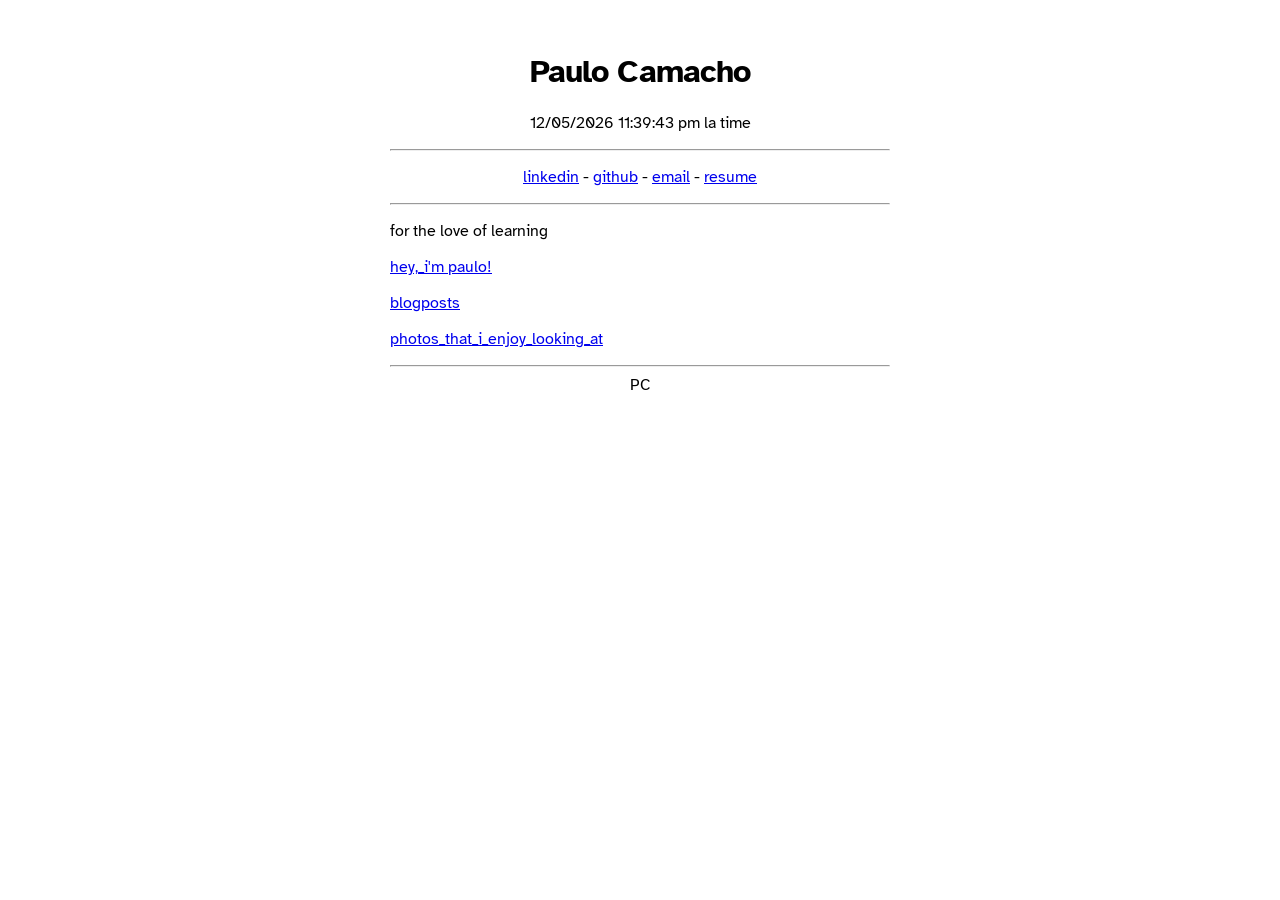
==== index.html @ 27865c85 "made a navbar**" ====
<!DOCTYPE html>
<html lang="en">
  <head>
    <meta charset="utf-8">
    <meta name="viewport" content="width=device-width, initial-scale=1.0, user-scalable=yes">
    <title>Paulo Camacho</title>
    <link rel="preconnect" href="https://fonts.googleapis.com">
    <link rel="preconnect" href="https://fonts.gstatic.com" crossorigin>
    <link href="https://fonts.googleapis.com/css2?family=Atkinson+Hyperlegible:wght@400;700&family=Atkinson+Hyperlegible+Next:wght@800&display=swap" rel="stylesheet">
    <link rel="stylesheet" href="style.css">
    <script src="script.js" defer></script>
  </head>
  <body>
    <h1 id="header"><a href="#">Paulo Camacho</a></h1>
    <h2 id="la-time"></h2>
    <nav>
      <hr>
      <p>
        <a href="https://www.linkedin.com/in/paulo-camacho-541670338/">linkedin</a> -
        <a href="https://github.com/Paulo-Camacho">github</a> -
        <a href="mailto:paulocamachodev@gmail.com">email</a> -
        <a href="https://docs.google.com/document/d/1x3XaQzFeZpfBAf2bFHF-MFToyBIvtwav/edit">resume</a>
      </p>
      <hr>
    </nav>

    <p>for the love of learning</p>
    <div id="list">
      <p class="bullet"><a href="#greeter-a">hey,_i'm paulo!</a></p>
      <div id="greeter-a" class="section">
        <p><a href="#" aria-label="Close about section">close section</a></p>
        <p>i like to consider myself curious. i enjoy optimizing workflows, learning about tools on linux/unix systems,
          and contribute to open source!</p>
        <p>then i saw a 16k★ web scraper doing double the work it needed to. i refactored the engine to capture screenshots
          during the primary scraping pass instead of running a second browser navigation cut per page load times in half
          and got my code merged upstream!</p>
        <p>went to a 48-hour hackathon, wired up EKG sensors to process biometric signals in real time, and walked away with
          first place!</p>
        <p>currently competitive programming in ICPC, teaching python as a TA for CST 205</p>
        <img src="images/profile.png" alt="Paulo">
        <p></p>
      </div>

      <p class="bullet"><a href="#blogposts">blogposts</a></p>
      <div id="blogposts" class="section">
        <p><a href="#" aria-label="Close blog posts section">close section</a></p>
        <p><a href="https://www.linkedin.com/pulse/reducing-redundant-browser-work-open-source-software-maxun-camacho-z3oec/?trackingId=qqz8UTLAT4ORwNpQDkV2ig%3D%3D">
          => Reducing Redundant Browser Work in Open-Source Software “Maxun”</a>
        </p>
      </div>

      <p class="bullet"><a href="#photos">photos_that_i_enjoy_looking_at</a></p>
      <div id="photos" class="section">
        <p><a href="#" aria-label="Close photos section">close section</a></p>
        <!--input photo data here-->
        <figure>
          <figcaption aria-hidden="true">koi fish pond</figcaption>
          <img src="images/koi.jpeg" alt="koi pond">
        </figure>
        <figure>
          <figcaption aria-hidden="true">mercury65</figcaption>
          <img src="images/mercury65.jpg" alt="mercury65">
        </figure>

        <figure>
          <figcaption aria-hidden="true">a workstation</figcaption>
          <img src="images/tech.png" alt="a workstation">
        </figure>

        <figure>
          <figcaption aria-hidden="true">“use your nicest things”</figcaption>
          <img src="images/use-your-things.jpg" alt="“use your things”">
        </figure>

        <figure>
          <figcaption aria-hidden="true">havenhuis located in antwerp, belgium</figcaption>
          <img src="images/havenhuis.jpg" alt="havenhuis">
        </figure>
      </div>

    </div>
    <hr>
    <footer>
      PC
    </footer>

  </body>
</html>
---- style.css ----
body {
    width: min(31.25rem, calc(100% - 2rem));
    margin: 0.5rem auto;
    padding-top: 1.5rem;
    font-family: "Atkinson Hyperlegible", Arial, sans-serif;
    font-size: 1rem;
    text-align: justify;
}

html {
    font-size: clamp(100%, 0.8333vw, 150%);
    scrollbar-width: none;
}

html::-webkit-scrollbar {
    display: none;
}

h1 a {
    color: inherit;
    text-decoration: none;
}

footer {
  text-align: center;
}

#header {
    text-align: center;
    font-size: 2rem;
    font-weight: 800;
    letter-spacing: -0.03em;
    line-height: 1.2;
}

#la-time {
    margin: 1em 0;
    font-size: inherit;
    font-weight: normal;
    text-align: center;
}

nav p {
    text-align: center;
}

.section {
    display: none;
}

.section:target {
    display: block;
}

#list .section > p:first-child {
    margin: 1em 0;
    text-align: right;
}

figure {
    margin-inline: 0;
}

#photos img {
    width: 100%;
    max-width: 31.25rem;
    margin-inline: 0;
}

#photos figcaption {
    text-align: left;
}

img {
    display: block;
    width: 18.75rem;
    max-width: 100%;
    height: auto;
    margin-inline: auto;
}
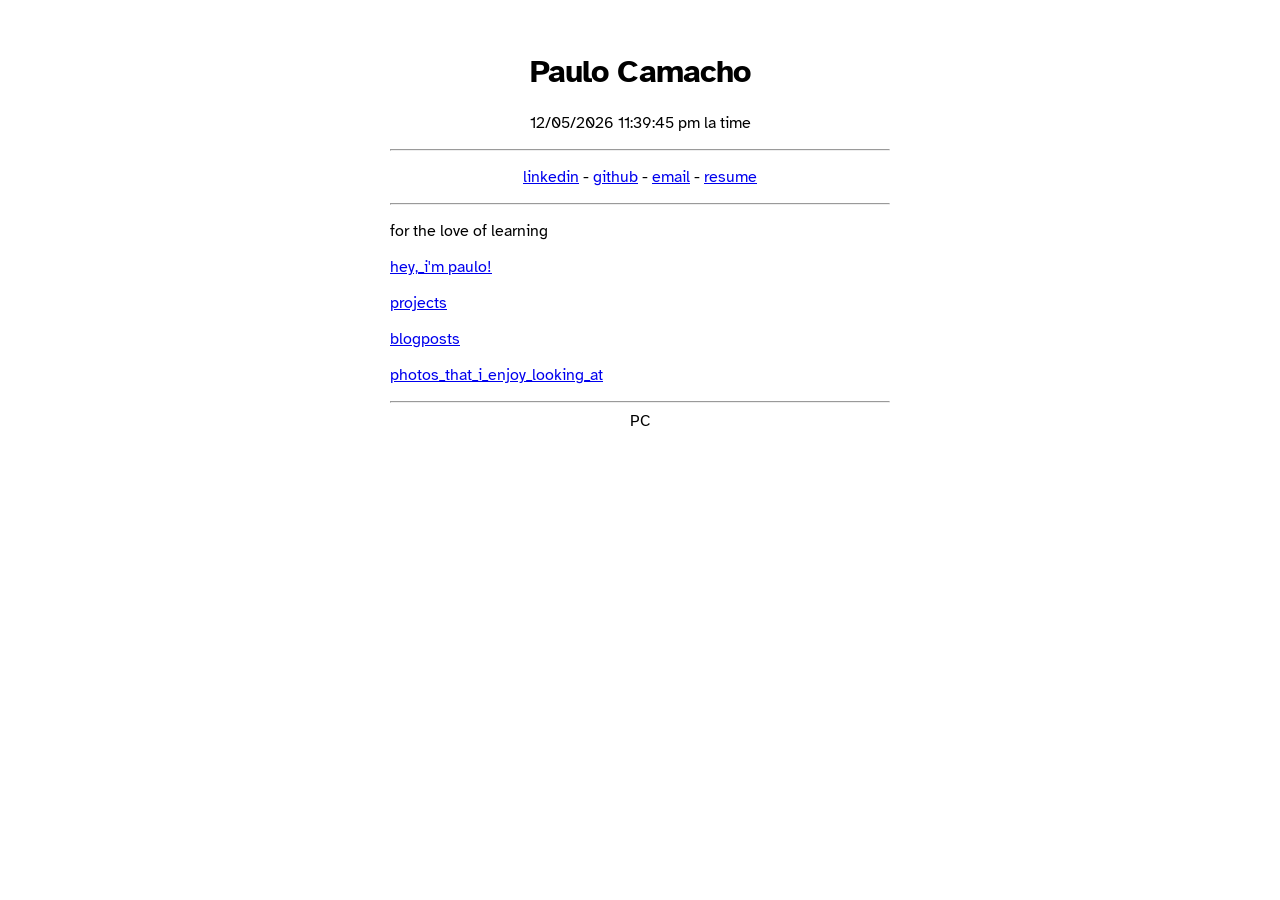
==== commit ce7a9a9c: "added project section" ====
--- a/index.html
+++ b/index.html
@@ -39,6 +39,13 @@
         <p>currently competitive programming in ICPC, teaching python as a TA for CST 205</p>
         <img src="images/profile.png" alt="Paulo">
         <p></p>
+      </div>
+
+      <p class="bullet"><a href="#projects">projects</a></p>
+      <div id="projects" class="section">
+        <p><a href="#" aria-label="Close projects section">close section</a></p>
+        <p><a href="https://apps.apple.com/ng/app/easy-tracker/id6779841773">=> Easy Tracker</a></p>
+        <p><a href="https://fooment.app">=> Fooment</a></p>
       </div>
 
       <p class="bullet"><a href="#blogposts">blogposts</a></p>
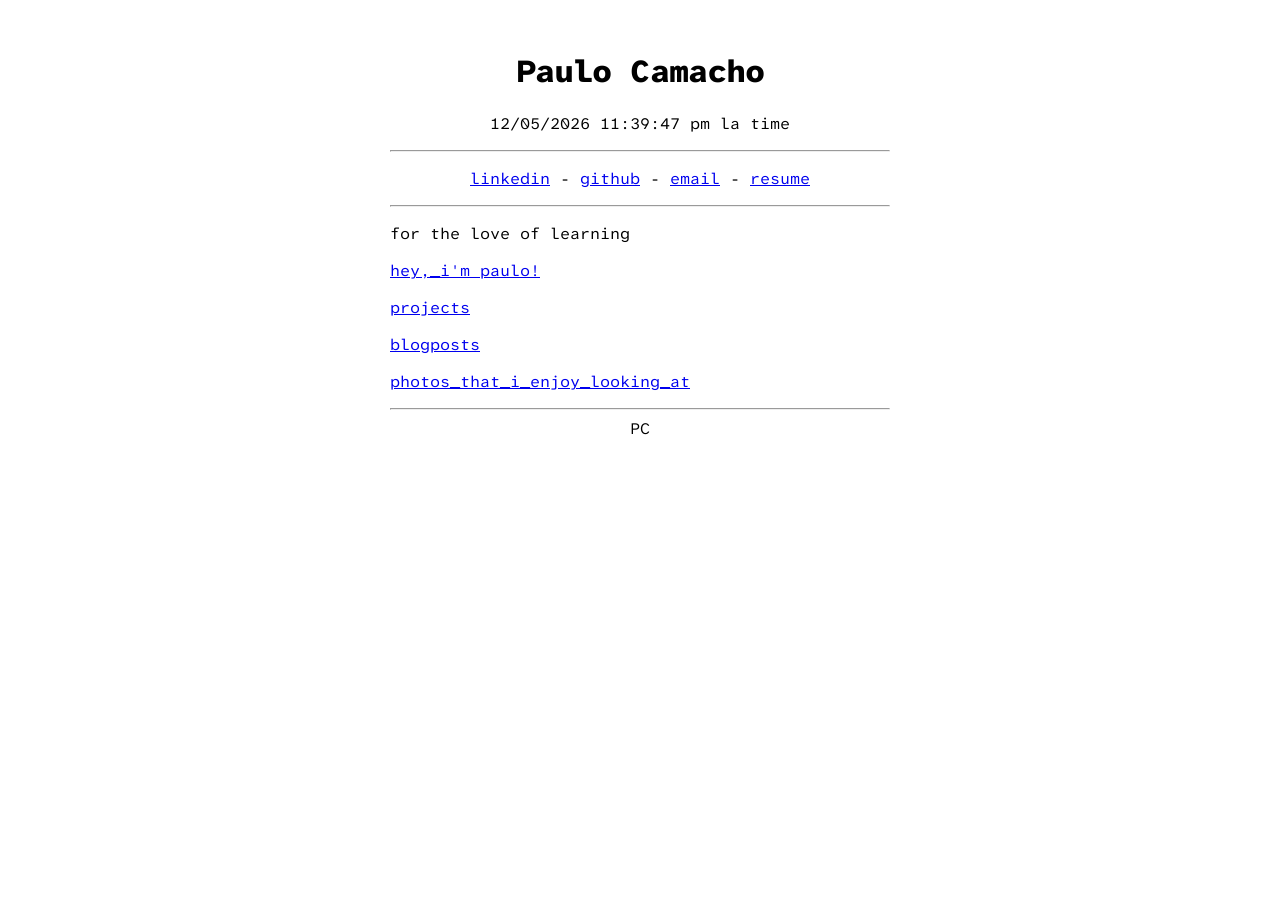
==== commit 4b8ed3a4: "using monospace font here" ====
--- a/index.html
+++ b/index.html
@@ -6,7 +6,7 @@
     <title>Paulo Camacho</title>
     <link rel="preconnect" href="https://fonts.googleapis.com">
     <link rel="preconnect" href="https://fonts.gstatic.com" crossorigin>
-    <link href="https://fonts.googleapis.com/css2?family=Atkinson+Hyperlegible:wght@400;700&family=Atkinson+Hyperlegible+Next:wght@800&display=swap" rel="stylesheet">
+    <link href="https://fonts.googleapis.com/css2?family=Atkinson+Hyperlegible+Mono:wght@400;800&display=swap" rel="stylesheet">
     <link rel="stylesheet" href="style.css">
     <script src="script.js" defer></script>
   </head>
--- a/style.css
+++ b/style.css
@@ -2,7 +2,7 @@
     width: min(31.25rem, calc(100% - 2rem));
     margin: 0.5rem auto;
     padding-top: 1.5rem;
-    font-family: "Atkinson Hyperlegible", Arial, sans-serif;
+    font-family: "Atkinson Hyperlegible Mono", ui-monospace, Menlo, Consolas, monospace;
     font-size: 1rem;
     text-align: justify;
 }
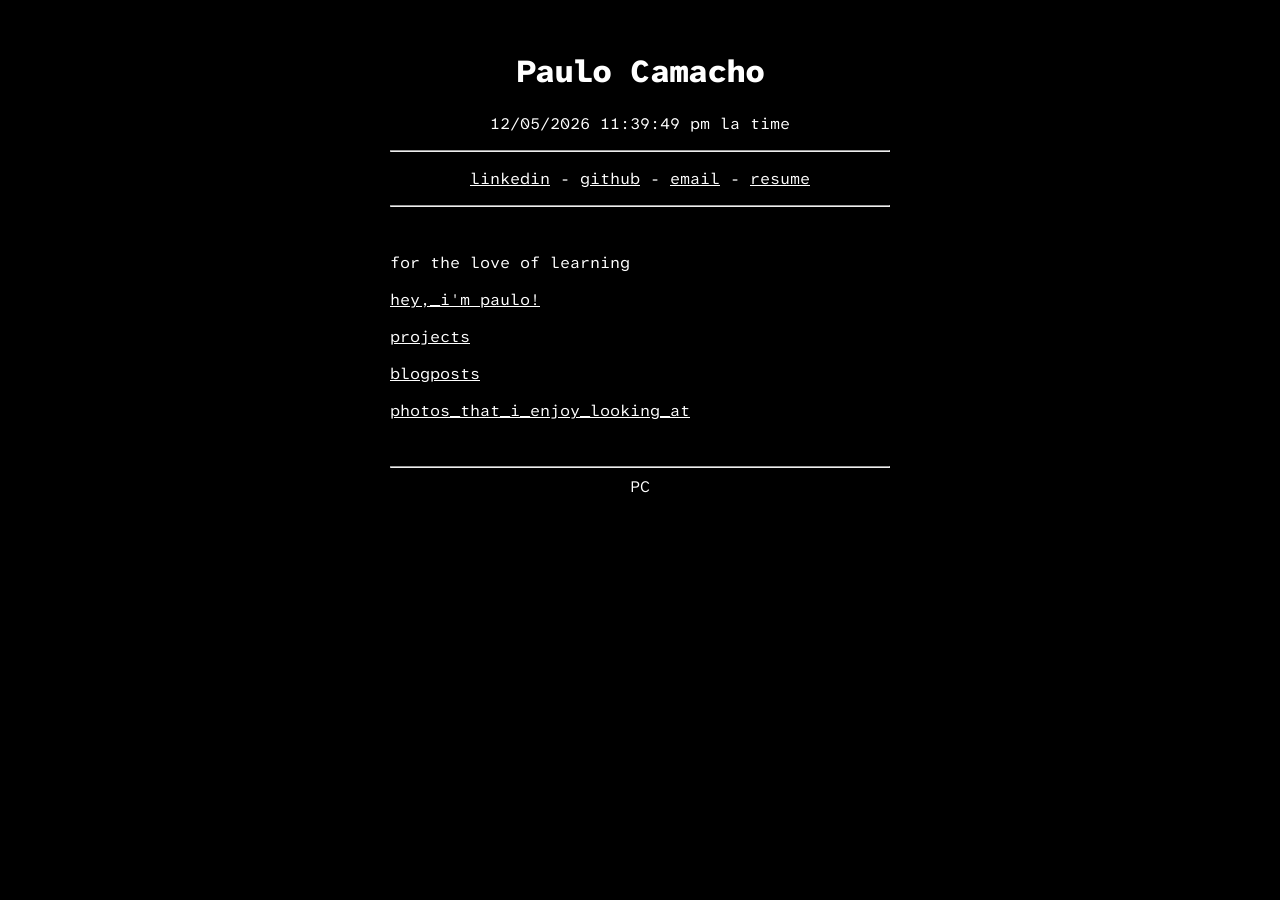
==== commit 1865e4f6: "tsmc dark" ====
--- a/index.html
+++ b/index.html
@@ -12,7 +12,8 @@
   </head>
   <body>
     <h1 id="header"><a href="#">Paulo Camacho</a></h1>
-    <h2 id="la-time"></h2>
+    <h2 id="la-time"><3</h2>
+
     <nav>
       <hr>
       <p>
@@ -24,7 +25,10 @@
       <hr>
     </nav>
 
+    <br>
+
     <p>for the love of learning</p>
+
     <div id="list">
       <p class="bullet"><a href="#greeter-a">hey,_i'm paulo!</a></p>
       <div id="greeter-a" class="section">
@@ -44,16 +48,20 @@
       <p class="bullet"><a href="#projects">projects</a></p>
       <div id="projects" class="section">
         <p><a href="#" aria-label="Close projects section">close section</a></p>
-        <p><a href="https://apps.apple.com/ng/app/easy-tracker/id6779841773">=> Easy Tracker</a></p>
-        <p><a href="https://fooment.app">=> Fooment</a></p>
+        <ul>
+          <li><a href="https://apps.apple.com/ng/app/easy-tracker/id6779841773">Easy Tracker</a></li>
+          <li><a href="https://fooment.app">Fooment</a></li>
+        </ul>
       </div>
 
       <p class="bullet"><a href="#blogposts">blogposts</a></p>
       <div id="blogposts" class="section">
         <p><a href="#" aria-label="Close blog posts section">close section</a></p>
-        <p><a href="https://www.linkedin.com/pulse/reducing-redundant-browser-work-open-source-software-maxun-camacho-z3oec/?trackingId=qqz8UTLAT4ORwNpQDkV2ig%3D%3D">
-          => Reducing Redundant Browser Work in Open-Source Software “Maxun”</a>
-        </p>
+        <ul>
+          <li><a href="https://www.linkedin.com/pulse/reducing-redundant-browser-work-open-source-software-maxun-camacho-z3oec/?trackingId=qqz8UTLAT4ORwNpQDkV2ig%3D%3D">
+            Reducing Redundant Browser Work in Open-Source Software “Maxun”</a>
+          </li>
+        </ul>
       </div>
 
       <p class="bullet"><a href="#photos">photos_that_i_enjoy_looking_at</a></p>
@@ -86,6 +94,9 @@
       </div>
 
     </div>
+
+    <br>
+
     <hr>
     <footer>
       PC
--- a/style.css
+++ b/style.css
@@ -4,12 +4,19 @@
     padding-top: 1.5rem;
     font-family: "Atkinson Hyperlegible Mono", ui-monospace, Menlo, Consolas, monospace;
     font-size: 1rem;
-    text-align: justify;
+    text-align: left;
 }
 
 html {
+    color-scheme: dark;
+    background-color: #000;
+    color: #fff;
     font-size: clamp(100%, 0.8333vw, 150%);
     scrollbar-width: none;
+}
+
+a {
+    color: inherit;
 }
 
 html::-webkit-scrollbar {
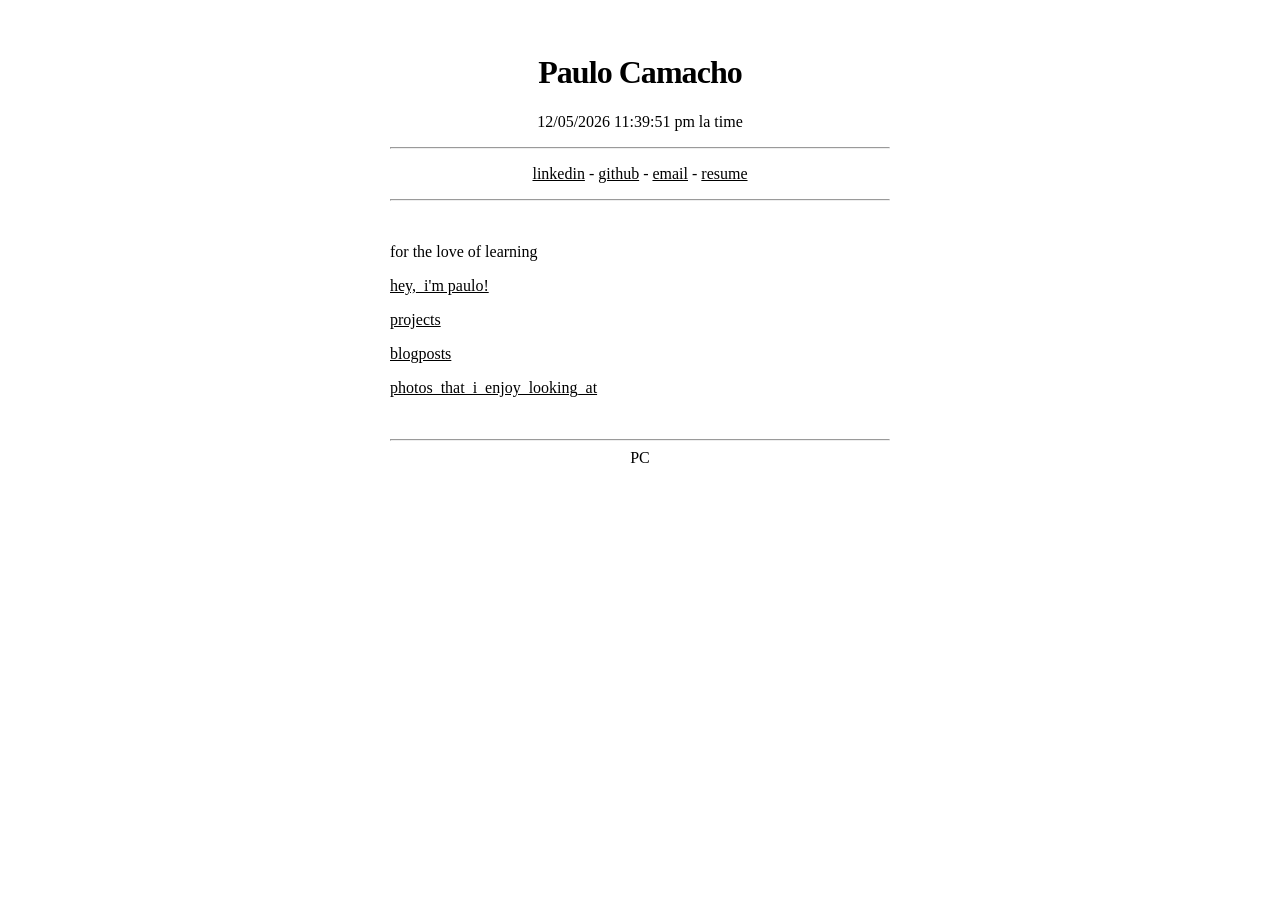
==== commit c65e83c4: "min" ====
--- a/index.html
+++ b/index.html
@@ -4,9 +4,6 @@
     <meta charset="utf-8">
     <meta name="viewport" content="width=device-width, initial-scale=1.0, user-scalable=yes">
     <title>Paulo Camacho</title>
-    <link rel="preconnect" href="https://fonts.googleapis.com">
-    <link rel="preconnect" href="https://fonts.gstatic.com" crossorigin>
-    <link href="https://fonts.googleapis.com/css2?family=Atkinson+Hyperlegible+Mono:wght@400;800&display=swap" rel="stylesheet">
     <link rel="stylesheet" href="style.css">
     <script src="script.js" defer></script>
   </head>
--- a/style.css
+++ b/style.css
@@ -2,15 +2,11 @@
     width: min(31.25rem, calc(100% - 2rem));
     margin: 0.5rem auto;
     padding-top: 1.5rem;
-    font-family: "Atkinson Hyperlegible Mono", ui-monospace, Menlo, Consolas, monospace;
     font-size: 1rem;
     text-align: left;
 }
 
 html {
-    color-scheme: dark;
-    background-color: #000;
-    color: #fff;
     font-size: clamp(100%, 0.8333vw, 150%);
     scrollbar-width: none;
 }
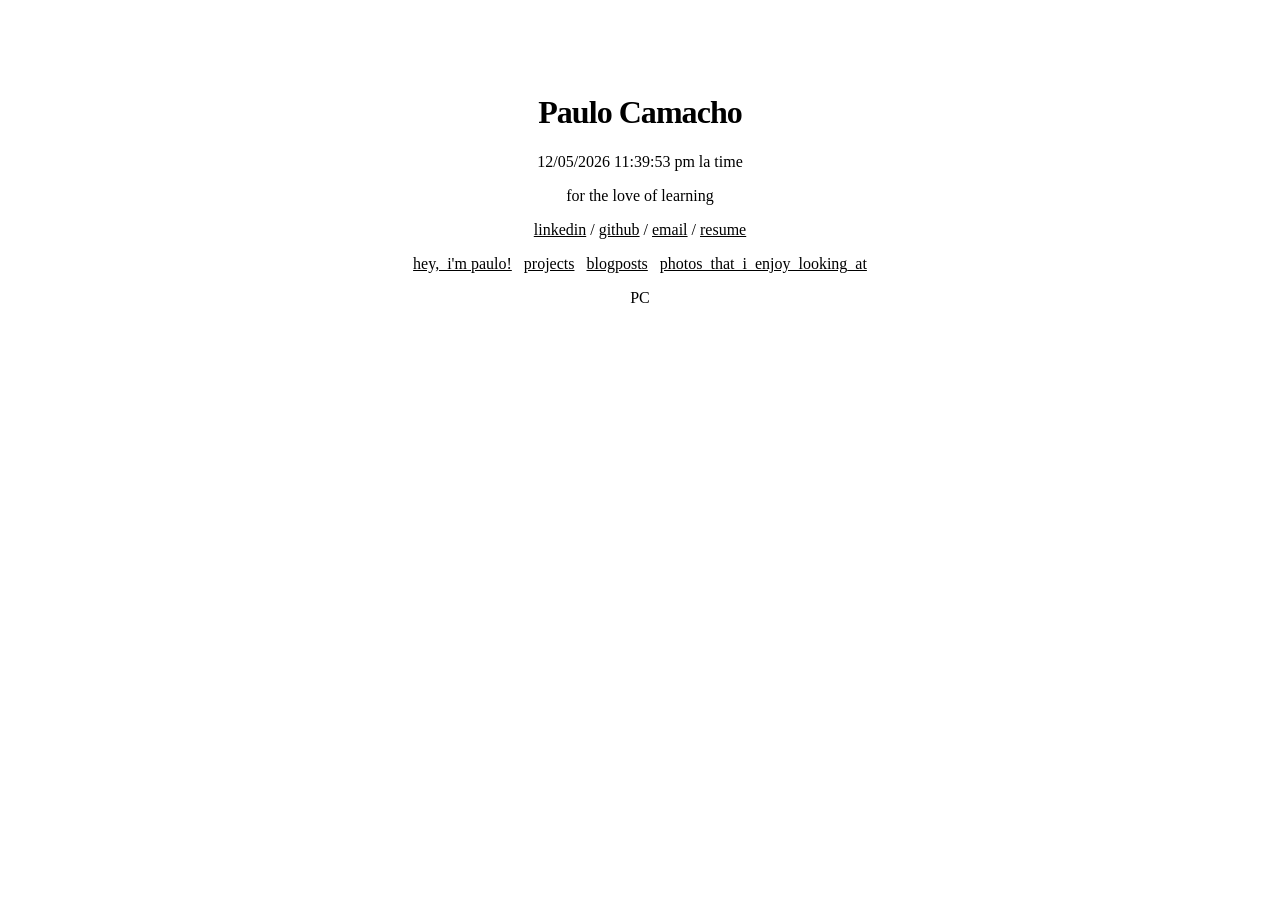
==== commit 2e392b14: "min" ====
--- a/index.html
+++ b/index.html
@@ -9,27 +9,35 @@
   </head>
   <body>
     <h1 id="header"><a href="#">Paulo Camacho</a></h1>
-    <h2 id="la-time"><3</h2>
+    <h2 id="la-time">javascript?</h2>
+
+    <p id="love" style="text-align: center">for the love of learning</p>
 
     <nav>
-      <hr>
       <p>
-        <a href="https://www.linkedin.com/in/paulo-camacho-541670338/">linkedin</a> -
-        <a href="https://github.com/Paulo-Camacho">github</a> -
-        <a href="mailto:paulocamachodev@gmail.com">email</a> -
+        <a href="https://www.linkedin.com/in/paulo-camacho-541670338/">linkedin</a>
+        /
+        <a href="https://github.com/Paulo-Camacho">github</a>
+        /
+        <a href="mailto:paulocamachodev@gmail.com">email</a>
+        /
         <a href="https://docs.google.com/document/d/1x3XaQzFeZpfBAf2bFHF-MFToyBIvtwav/edit">resume</a>
       </p>
-      <hr>
     </nav>
 
-    <br>
+    <div id="list">
+      <p class="options">
+        <a href="#greeter-a">hey,_i'm paulo!</a>
+        <span></span>
+        <a href="#projects">projects</a>
+        <span></span>
+        <a href="#blogposts">blogposts</a>
+        <span></span>
+        <a href="#photos">photos_that_i_enjoy_looking_at</a>
+      </p>
 
-    <p>for the love of learning</p>
-
-    <div id="list">
-      <p class="bullet"><a href="#greeter-a">hey,_i'm paulo!</a></p>
       <div id="greeter-a" class="section">
-        <p><a href="#" aria-label="Close about section">close section</a></p>
+        <p><a href="#" aria-label="close about section">close section</a></p>
         <p>i like to consider myself curious. i enjoy optimizing workflows, learning about tools on linux/unix systems,
           and contribute to open source!</p>
         <p>then i saw a 16k★ web scraper doing double the work it needed to. i refactored the engine to capture screenshots
@@ -42,18 +50,16 @@
         <p></p>
       </div>
 
-      <p class="bullet"><a href="#projects">projects</a></p>
       <div id="projects" class="section">
-        <p><a href="#" aria-label="Close projects section">close section</a></p>
+        <p><a href="#" aria-label="close projects section">close section</a></p>
         <ul>
           <li><a href="https://apps.apple.com/ng/app/easy-tracker/id6779841773">Easy Tracker</a></li>
           <li><a href="https://fooment.app">Fooment</a></li>
         </ul>
       </div>
 
-      <p class="bullet"><a href="#blogposts">blogposts</a></p>
       <div id="blogposts" class="section">
-        <p><a href="#" aria-label="Close blog posts section">close section</a></p>
+        <p><a href="#" aria-label="close blog posts section">close section</a></p>
         <ul>
           <li><a href="https://www.linkedin.com/pulse/reducing-redundant-browser-work-open-source-software-maxun-camacho-z3oec/?trackingId=qqz8UTLAT4ORwNpQDkV2ig%3D%3D">
             Reducing Redundant Browser Work in Open-Source Software “Maxun”</a>
@@ -61,9 +67,8 @@
         </ul>
       </div>
 
-      <p class="bullet"><a href="#photos">photos_that_i_enjoy_looking_at</a></p>
       <div id="photos" class="section">
-        <p><a href="#" aria-label="Close photos section">close section</a></p>
+        <p><a href="#" aria-label="close photos section">close section</a></p>
         <!--input photo data here-->
         <figure>
           <figcaption aria-hidden="true">koi fish pond</figcaption>
@@ -92,12 +97,9 @@
 
     </div>
 
-    <br>
-
-    <hr>
     <footer>
       PC
     </footer>
 
   </body>
-</html>
+</html>
--- a/style.css
+++ b/style.css
@@ -1,83 +1,95 @@
 body {
-    width: min(31.25rem, calc(100% - 2rem));
-    margin: 0.5rem auto;
-    padding-top: 1.5rem;
-    font-size: 1rem;
-    text-align: left;
+  width: min(31.25rem, calc(100% - 2rem));
+  margin: 0.5rem auto;
+  padding-top: 4rem;
+  font-size: 1rem;
 }
 
 html {
-    font-size: clamp(100%, 0.8333vw, 150%);
-    scrollbar-width: none;
+  font-size: clamp(100%, 0.8333vw, 150%);
+  scrollbar-width: none;
 }
 
 a {
-    color: inherit;
+  color: inherit;
 }
 
 html::-webkit-scrollbar {
-    display: none;
+  display: none;
 }
 
 h1 a {
-    color: inherit;
-    text-decoration: none;
+  color: inherit;
+  text-decoration: none;
 }
 
 footer {
   text-align: center;
 }
 
+/* used to add white space in between html elements on the same line */
+span {
+  padding-left: 0.5rem;
+}
+
+.options{
+  text-align: center;
+}
+
+.love {
+  text-align: center;
+}
+
 #header {
-    text-align: center;
-    font-size: 2rem;
-    font-weight: 800;
-    letter-spacing: -0.03em;
-    line-height: 1.2;
+  text-align: center;
+  font-size: 2rem;
+  font-weight: 800;
+  letter-spacing: -0.03em;
+  line-height: 1.2;
 }
 
 #la-time {
-    margin: 1em 0;
-    font-size: inherit;
-    font-weight: normal;
-    text-align: center;
+  margin: 1em 0;
+  font-size: inherit;
+  font-weight: normal;
+  text-align: center;
 }
 
-nav p {
-    text-align: center;
+nav {
+  text-align: center;
 }
 
 .section {
-    display: none;
+  display: none;
 }
 
 .section:target {
-    display: block;
+  display: block;
 }
 
-#list .section > p:first-child {
-    margin: 1em 0;
-    text-align: right;
+#list .section>p:first-child {
+  margin: 1em 0;
+  text-align: right;
 }
 
 figure {
-    margin-inline: 0;
+  margin-inline: 0;
 }
 
 #photos img {
-    width: 100%;
-    max-width: 31.25rem;
-    margin-inline: 0;
+  width: 100%;
+  max-width: 31.25rem;
+  margin-inline: 0;
 }
 
 #photos figcaption {
-    text-align: left;
+  text-align: left;
 }
 
 img {
-    display: block;
-    width: 18.75rem;
-    max-width: 100%;
-    height: auto;
-    margin-inline: auto;
-}
+  display: block;
+  width: 18.75rem;
+  max-width: 100%;
+  height: auto;
+  margin-inline: auto;
+}
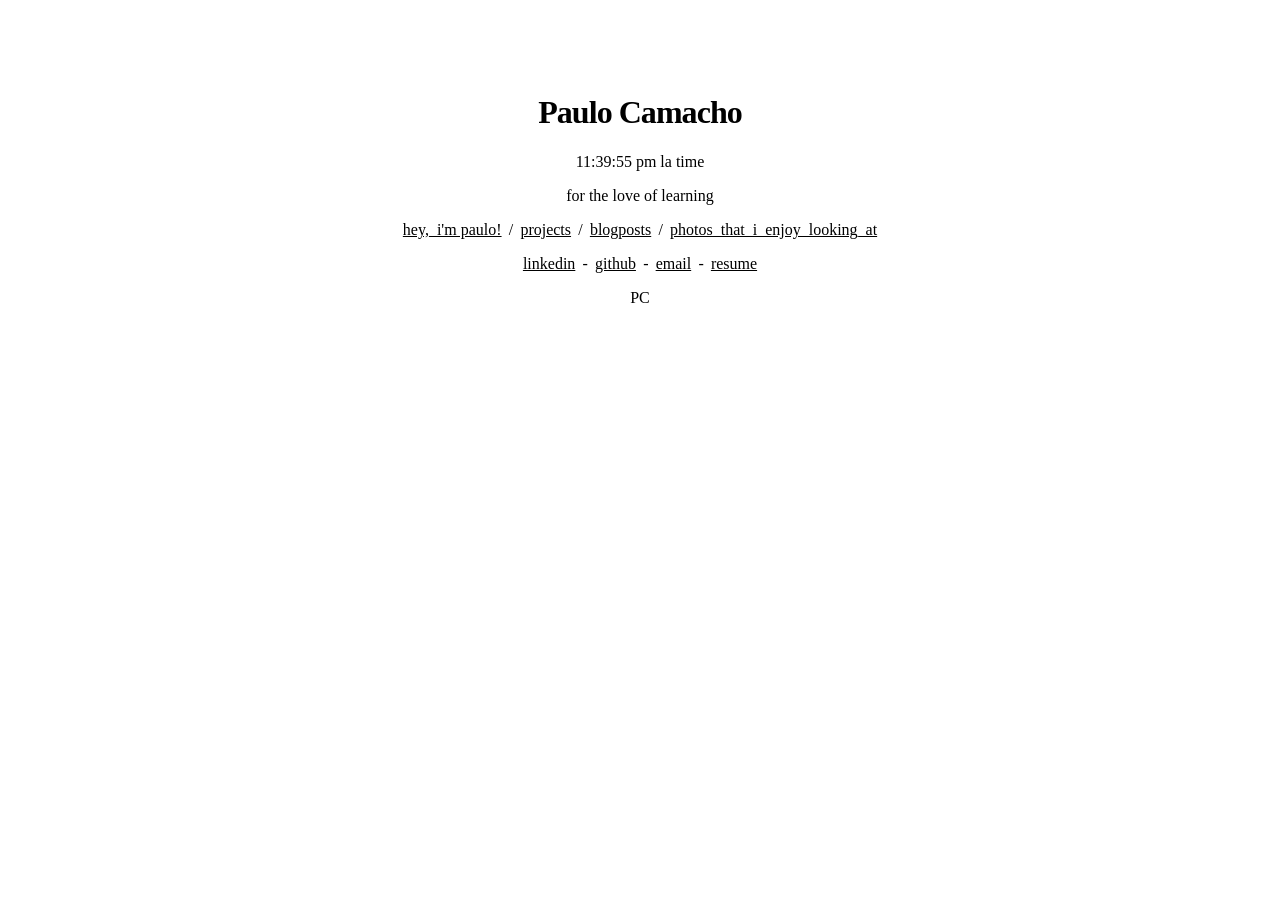
==== commit 15dd24ba: "neon" ====
--- a/index.html
+++ b/index.html
@@ -9,32 +9,33 @@
   </head>
   <body>
     <h1 id="header"><a href="#">Paulo Camacho</a></h1>
+
     <h2 id="la-time">javascript?</h2>
-
     <p id="love" style="text-align: center">for the love of learning</p>
-
-    <nav>
-      <p>
-        <a href="https://www.linkedin.com/in/paulo-camacho-541670338/">linkedin</a>
-        /
-        <a href="https://github.com/Paulo-Camacho">github</a>
-        /
-        <a href="mailto:paulocamachodev@gmail.com">email</a>
-        /
-        <a href="https://docs.google.com/document/d/1x3XaQzFeZpfBAf2bFHF-MFToyBIvtwav/edit">resume</a>
-      </p>
-    </nav>
 
     <div id="list">
       <p class="options">
         <a href="#greeter-a">hey,_i'm paulo!</a>
-        <span></span>
+        <span>/</span>
         <a href="#projects">projects</a>
-        <span></span>
+        <span>/</span>
         <a href="#blogposts">blogposts</a>
-        <span></span>
+        <span>/</span>
         <a href="#photos">photos_that_i_enjoy_looking_at</a>
       </p>
+
+      <nav>
+        <p>
+          <a href="https://www.linkedin.com/in/paulo-camacho-541670338/">linkedin</a>
+          <span>-</span>
+          <a href="https://github.com/Paulo-Camacho">github</a>
+          <span>-</span>
+          <a href="mailto:paulocamachodev@gmail.com">email</a>
+          <span>-</span>
+          <a href="https://docs.google.com/document/d/1x3XaQzFeZpfBAf2bFHF-MFToyBIvtwav/edit">resume</a>
+        </p>
+      </nav>
+
 
       <div id="greeter-a" class="section">
         <p><a href="#" aria-label="close about section">close section</a></p>
@@ -102,4 +103,4 @@
     </footer>
 
   </body>
-</html>+</html>
--- a/style.css
+++ b/style.css
@@ -29,7 +29,8 @@
 
 /* used to add white space in between html elements on the same line */
 span {
-  padding-left: 0.5rem;
+  padding-left: 0.2rem;
+  padding-right: 0.2rem;
 }
 
 .options{
@@ -92,4 +93,4 @@
   max-width: 100%;
   height: auto;
   margin-inline: auto;
-}+}
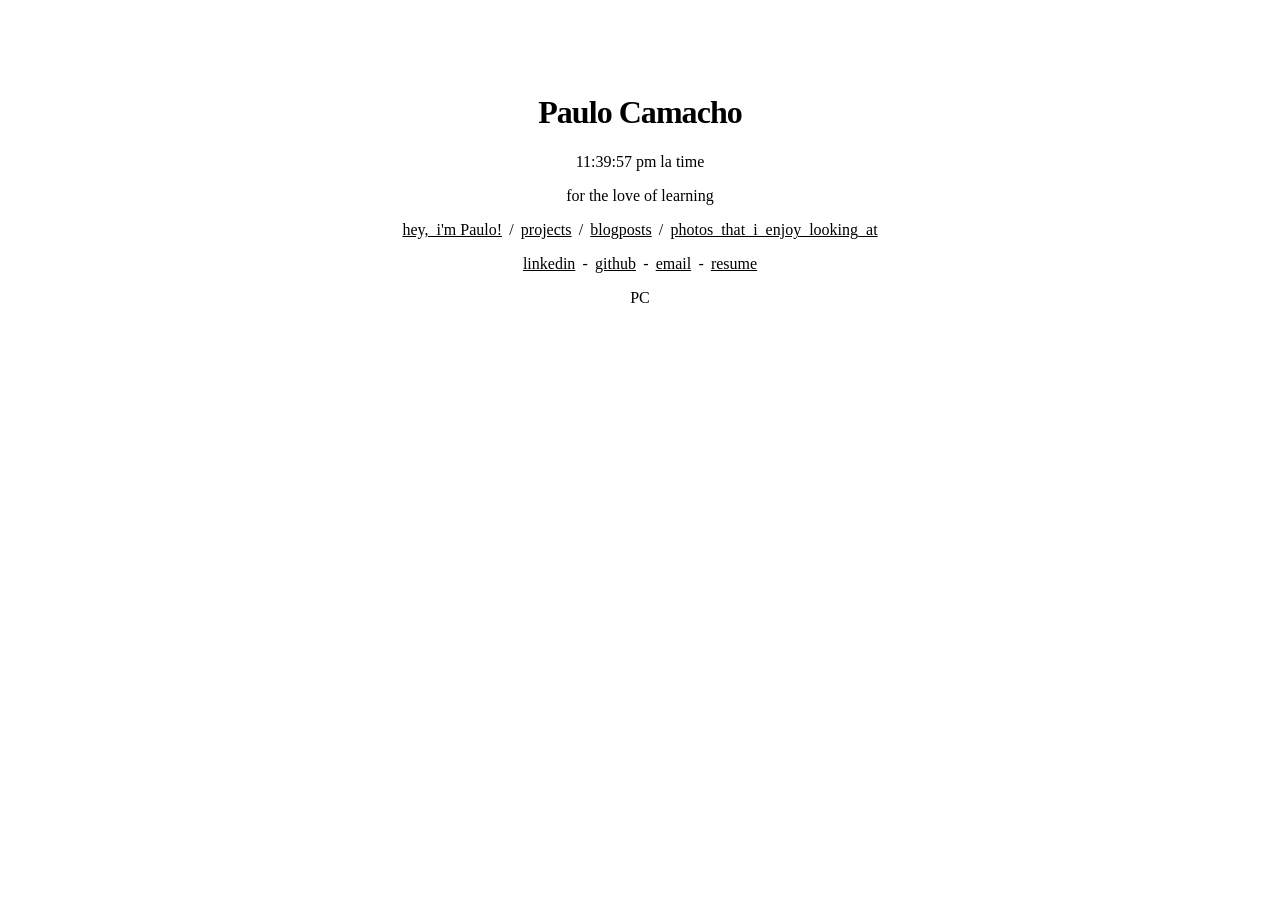
==== commit 1ae86089: "foo" ====
--- a/index.html
+++ b/index.html
@@ -15,7 +15,7 @@
 
     <div id="list">
       <p class="options">
-        <a href="#greeter-a">hey,_i'm paulo!</a>
+        <a href="#greeter-a">hey,_i'm Paulo!</a>
         <span>/</span>
         <a href="#projects">projects</a>
         <span>/</span>
